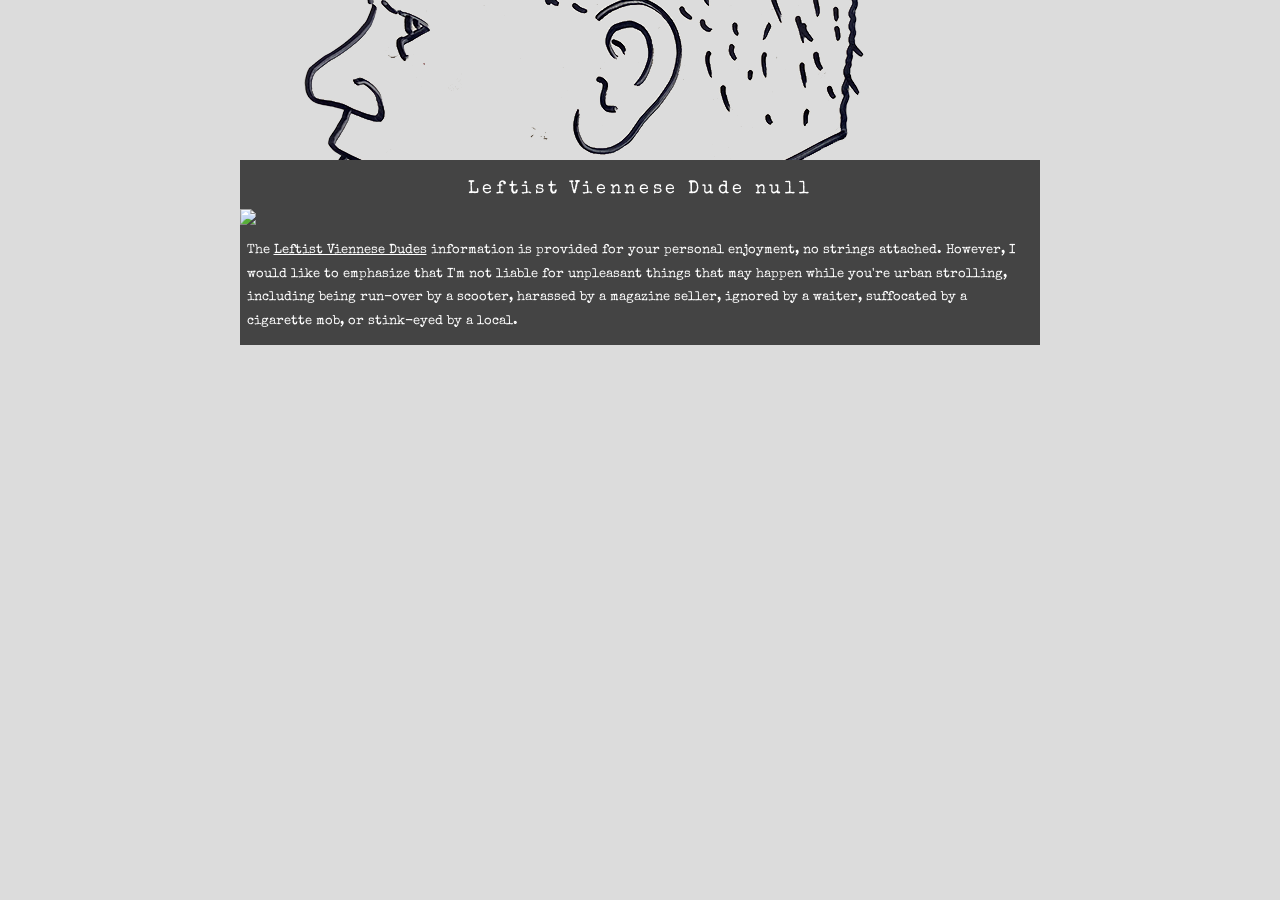
==== dudes.html @ 8fefc463 "initial upload" ====
<!doctype html>
<html lang="en">
    <head>
        <meta charset="utf-8">
        <meta http-equiv="X-UA-Compatible" content="IE=edge">
        <meta name="viewport" content="width=device-width, initial-scale=1">
        <!-- The above 3 meta tags *must* come first in the head; any other head content must come *after* these tags -->
        <meta name="DC.creator" content="leftistviennesedudes@proton.me">
        <meta name="DC.created" content="2026-07-24">
        <link rel="schema.DC" href="http://purl.org/dc/elements/1.1/" >
    	<link rel="stylesheet" href="static/font/stylesheet.css" type="text/css" charset="utf-8"/>
        <link rel="stylesheet" type="text/css" href="static/dudes_1col.css" />
        <link rel="icon" type="image/png" href="static/pics/favicon.png">
    	<style type="text/css">
        		body {
			font-family: 'special_eliteregular';
        		}
        		p {
			font-family: 'special_eliteregular';
        		}
        </style>
                <title>Leftist Viennese Dude</title>
    </head>
	<body>
		<div id="col2" class="container">
			<div id="header">
    		</div>
			<div class="name">
 				<p class="size60" id="title">Leftist Viennese Dude</p>
 			</div>
			<div id="content">
				<div id="maincol">
					<img id="img" style="width: 100%; border: none;"></img>  
					<div class="atopic">
						<p class="apara">The <a href="https://LeftistVienneseDudes.info">Leftist Viennese Dudes</a> information is provided for your personal enjoyment, no strings attached. 
However, I would like to emphasize that I'm not liable for unpleasant things that may happen while you're urban strolling, including being run-over by a scooter, harassed by a magazine seller, ignored by a waiter, suffocated by a cigarette mob, or stink-eyed by a local.
						</p>
					</div>
				</div>
			</div>
		</div>
    <!-- the URL param image moet id=img hebben , dat kan je dan in om het even wat HTML verwerken 
      E.g. URL: dudes.html?datetime=xxx&file=39.jpeg 
    -->
    <!-- onderaan de pagina -->
    <script>
      const p = new URLSearchParams(location.search);
      document.getElementById("img").src = "dudes" + "/" + p.get("file");
      document.getElementById("title").textContent = "Leftist Viennese Dude " + p.get("datetime")
    </script>
	</body>
</html>
---- static/font/stylesheet.css ----
/*! Generated by Font Squirrel (https://www.fontsquirrel.com) on July 16, 2026 */



@font-face {
    font-family: 'special_eliteregular';
    src: url('specialelite-webfont.woff2') format('woff2'),
         url('specialelite-webfont.woff') format('woff');
    font-weight: normal;
    font-style: normal;

}
---- static/dudes_1col.css ----
body {
  margin:0;
  padding:0;
  background:#DCDCDC;
  font:small/1.6em Verdana,Sans-serif;
  text-align:center;
  }
  /* unvisited link */
a:link {
  color: white;
}

/* visited link */
a:visited {
  color: white;
}

/* mouse over link */
a:hover {
  color: grey;
}

/* selected link */
a:active {
  color: grey;
}
  .container {
  background:#DCDCDC; 
  width:800px;
  margin:0 auto;
  position:relative;
  }
  #col2 {
  width:800px; }
 #header { background-image:url("pics/fella_cut_nocolor.png"); height: 160px; background-repeat:no-repeat; }
  #headerno { height: 160px; background-repeat:no-repeat; }
 .name {
 background-color:#444;
  float:left;
  width:800px; 
  font-family: 'special_eliteregular';
  color:#fff;
  font-size:140%;
  letter-spacing: 0.2em;
  text-align:center;
  }
   .noname {
  float:left;
  width:800px; 
  font:small/1.6em Verdana,Sans-serif;
  font-size:140%;
  font-variant: small-caps;
  letter-spacing: 0.2em;
  line-height:0.2em;
  text-align:center;
  color:#000;
  }
  /* General Structure
----------------------------------------------- */
#content {
  float:left;
  width:800px;
  }
#maincol
{
  margin-top:-8px;
  float:left;
  width:800px;
  text-align:left;
  background-color:#444;
}
  
  /* Page Layout: 1col
----------------------------------------------- */

 .aheader {
  font:small/1.6em Verdana,Sans-serif;
  font-size:130%;
  font-variant: small-caps;
  letter-spacing: 0.2em;
  line-height:1.0em;
  border-width:0;  
  margin-left:1em;
  }
  
 .atopic {

}
  
.apara {
  font-family: 'special_eliteregular';
  color:#fff;
    font-size:100%;
  line-height:1.8em;
  margin-bottom:1em;
  margin-top:.5em;  
  margin-left:0.5em;
  margin-right:0.5em;
  }


/* Navbar Top
----------------------------------------------- */
.nav {
  background-color:#fff;
  background-repeat:no-repeat;
  float:left;
  width:800px;
  border:solid #ccc;
  border-width:1px 0;
  margin-left: 0px;  
}

.nav ul {
  margin:0;
  padding:0 20px;
  list-style:none;
  font-size:85%;
  text-transform:lowercase;
  }
.nav li {
  float:left;
  margin:0;
  padding:0;
  background-image:none;
  line-height:normal;
  text-indent:0;
  white-space: nowrap;
  }
.nav a, 
.nav strong {
  display:block;
  padding:4px 10px;
  border:solid #ccc;
  border-width:0 1px 0 0;
  color:#7ac;
  text-decoration:none;
  white-space:nowrap;
  }
/* Allow entire region of link to to be clickable in IE/Win. 
   http://www.positioniseverything.net/explorer/escape-floats.html */
* html .nav a, * html #navbottom a{
  width:1%;
  }
.nav .current strong, 
.nav .current a {
  background-repeat:no-repeat;
  }
.nav a:hover, 
.nav .current a:hover strong, 
.nav .current strong {
  color:#000;
  }
.nav a:hover {
  background-repeat:no-repeat;
  }
.nav a strong, 
.nav .current a strong {
  background:none;
  padding:0;
  border:none;
  }
.nav .h {
  border-left-width:1px;
  }
.nav #currentversion {
  font-size:85%;
  margin:0;
  padding: 4px 20px 0 20px;
  text-transform:lowercase;	
  line-height:normal;
  border:none;
  text-align: right;
  display:block;
  white-space:nowrap;
.nav li,	#subfooter li  { padding: .25em 25px .25em 0px;}
	
	/* Lists
----------------------------------------------- */
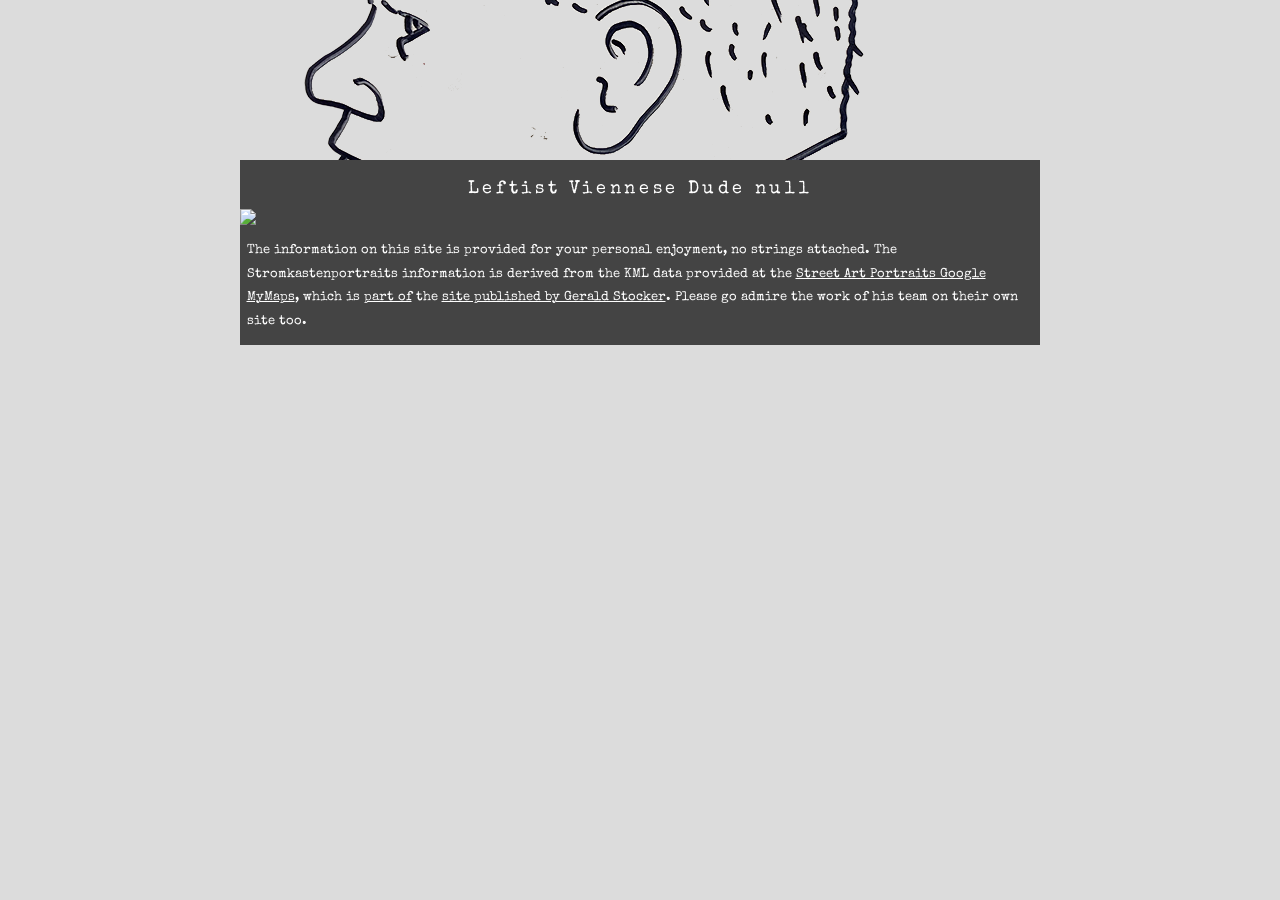
==== commit 331d5e73: "rewording and updated layout" ====
--- a/dudes.html
+++ b/dudes.html
@@ -10,7 +10,11 @@
         <link rel="schema.DC" href="http://purl.org/dc/elements/1.1/" >
     	<link rel="stylesheet" href="static/font/stylesheet.css" type="text/css" charset="utf-8"/>
         <link rel="stylesheet" type="text/css" href="static/dudes_1col.css" />
-        <link rel="icon" type="image/png" href="static/pics/favicon.png">
+        <link rel="icon" type="image/png" href="static/pics/favicon-96x96.png" sizes="96x96" />
+		<link rel="icon" type="image/svg+xml" href="static/pics/favicon.svg" />
+		<link rel="shortcut icon" href="static/pics/favicon.ico" />
+		<link rel="apple-touch-icon" sizes="180x180" href="static/pics/apple-touch-icon.png" />
+		<link rel="manifest" href="static/pics/site.webmanifest" /> 
     	<style type="text/css">
         		body {
 			font-family: 'special_eliteregular';
@@ -31,11 +35,13 @@
 			<div id="content">
 				<div id="maincol">
 					<img id="img" style="width: 100%; border: none;"></img>  
-					<div class="atopic">
-						<p class="apara">The <a href="https://LeftistVienneseDudes.info">Leftist Viennese Dudes</a> information is provided for your personal enjoyment, no strings attached. 
-However, I would like to emphasize that I'm not liable for unpleasant things that may happen while you're urban strolling, including being run-over by a scooter, harassed by a magazine seller, ignored by a waiter, suffocated by a cigarette mob, or stink-eyed by a local.
-						</p>
-					</div>
+						<div class="atopic">
+							<p class="apara">The information on this site is provided for your personal enjoyment, no strings attached. The Stromkastenportraits information is derived from 
+						the KML data provided at the <a href="https://www.google.com/maps/d/viewer?mid=1cOTD44FE5fQziK95tQx4v_5KZ_95WkhK&ll=46.55137146304004%2C17.04889835&z=6">Street Art Portraits Google MyMaps</a>, 
+						which is <a href="https://geraldstocker.wixsite.com/stromkastenportraits/blank-2">part of</a> the <a href="https://geraldstocker.wixsite.com/stromkastenportraits/blog">site published by Gerald Stocker</a>. 
+						Please go admire the work of his team on their own site too.
+							</p>
+						</div>
 				</div>
 			</div>
 		</div>
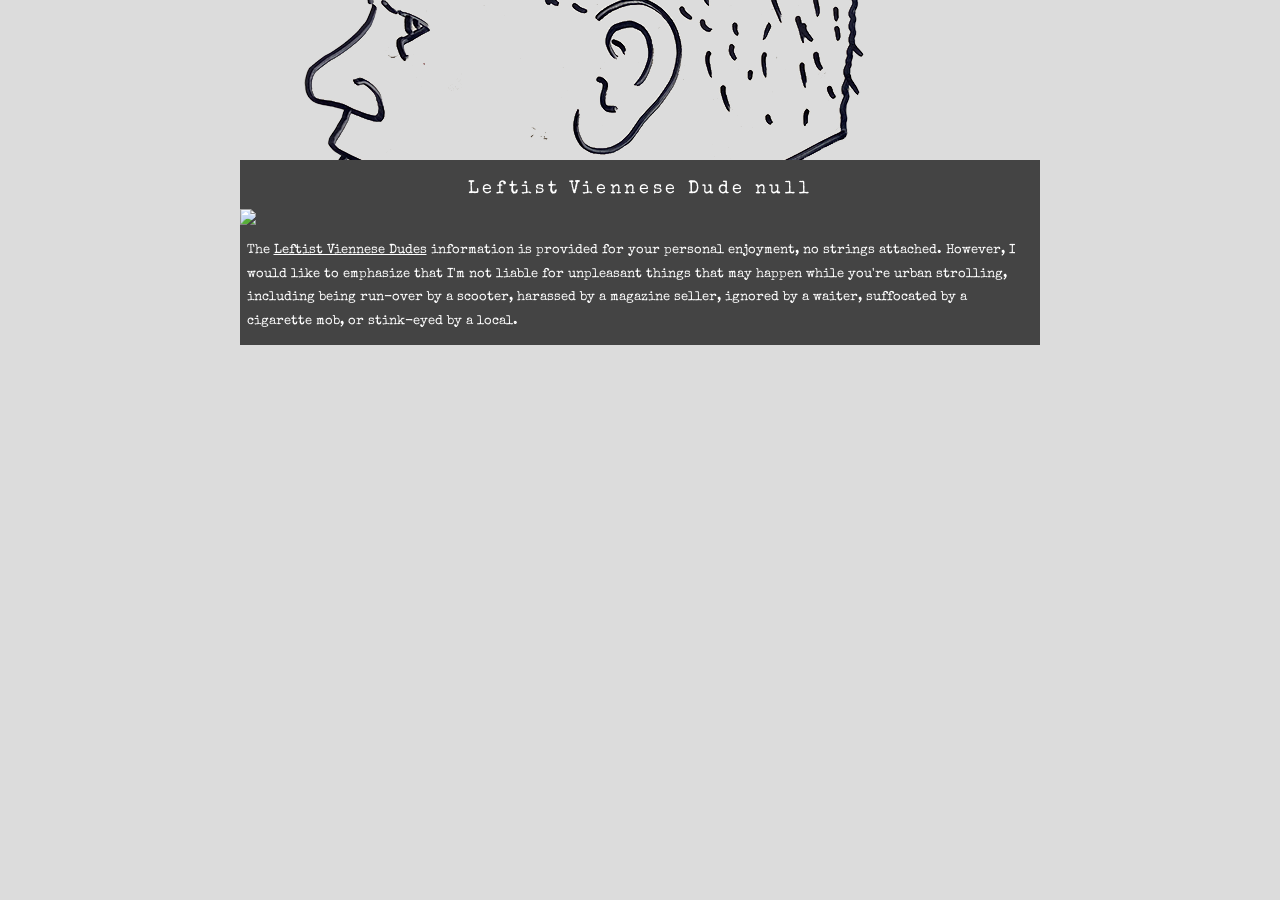
==== commit 11727b0a: "restore to previous HTML versions" ====
--- a/dudes.html
+++ b/dudes.html
@@ -35,13 +35,11 @@
 			<div id="content">
 				<div id="maincol">
 					<img id="img" style="width: 100%; border: none;"></img>  
-						<div class="atopic">
-							<p class="apara">The information on this site is provided for your personal enjoyment, no strings attached. The Stromkastenportraits information is derived from 
-						the KML data provided at the <a href="https://www.google.com/maps/d/viewer?mid=1cOTD44FE5fQziK95tQx4v_5KZ_95WkhK&ll=46.55137146304004%2C17.04889835&z=6">Street Art Portraits Google MyMaps</a>, 
-						which is <a href="https://geraldstocker.wixsite.com/stromkastenportraits/blank-2">part of</a> the <a href="https://geraldstocker.wixsite.com/stromkastenportraits/blog">site published by Gerald Stocker</a>. 
-						Please go admire the work of his team on their own site too.
-							</p>
-						</div>
+					<div class="atopic">
+						<p class="apara">The <a href="https://LeftistVienneseDudes.info">Leftist Viennese Dudes</a> information is provided for your personal enjoyment, no strings attached. 
+However, I would like to emphasize that I'm not liable for unpleasant things that may happen while you're urban strolling, including being run-over by a scooter, harassed by a magazine seller, ignored by a waiter, suffocated by a cigarette mob, or stink-eyed by a local.
+						</p>
+					</div>
 				</div>
 			</div>
 		</div>
